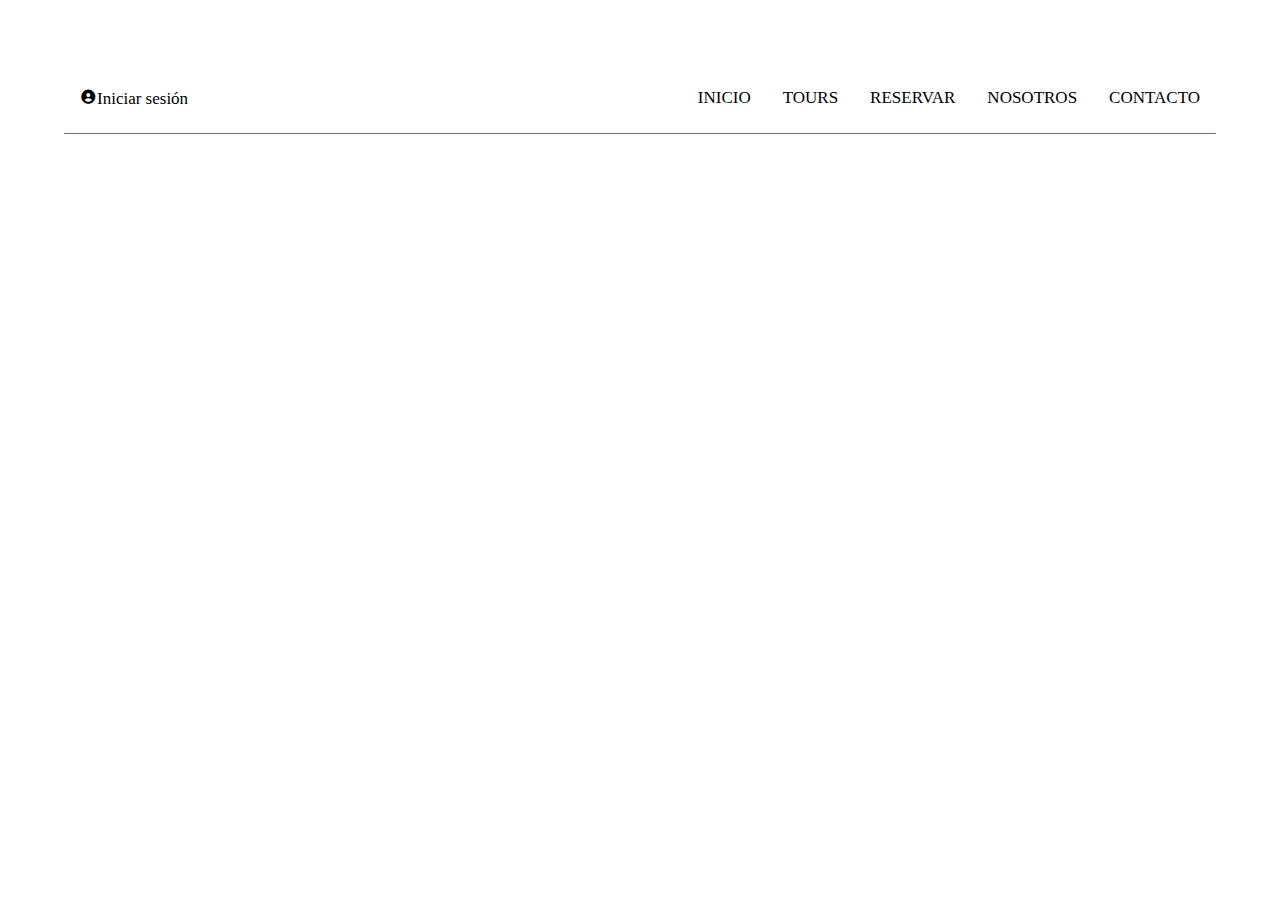
==== html/index.html @ b3cd03bd "tours aumento" ====
<!DOCTYPE html>
<html>
<head>
<meta name="viewport" content="width=device-width, initial-scale=1">
<!-- Importa la librería de iconos Boxicons -->
<link href='https://unpkg.com/boxicons@2.1.4/css/boxicons.min.css' rel='stylesheet'>
<link rel="stylesheet" href="../css/index.css">
</head>
<body onload="showTab('Inicio')">

<!-- Contenedor para centrar y ajustar el contenido -->
<div class="container">

  <!-- Barra de navegación -->
  <div class="navbar clearfix">
    <a href="javascript:void(0)" class="tablinks left" onclick="openCity(event, 'Login')"><i class='bx bxs-user-circle'></i>Iniciar sesión</a>
    <a href="javascript:void(0)" class="tablinks right" onclick="openCity(event, 'Contacto')">CONTACTO</a>
    <a href="javascript:void(0)" class="tablinks right" onclick="openCity(event, 'Nosotros')">NOSOTROS</a>
    <a href="javascript:void(0)" class="tablinks right" onclick="openCity(event, 'Reserva')">RESERVAR</a>
    <a href="javascript:void(0)" class="tablinks right" onclick="openCity(event, 'Tours')">TOURS</a>
    <a href="javascript:void(0)" class="tablinks right" onclick="openCity(event, 'Inicio')">INICIO</a>
  </div>

  <!--Pestaña de INICIO-->
  <div id="Inicio" class="tabcontent">
    <!-- Encabezado con imagen de fondo -->
    <div class="header">
      <img src="https://transantin.cl/wp-content/uploads/2023/02/vina-del-mar.jpg" 
      alt="Hotel Veranum" width="100%" height="600px">
      <div class="overlay">
        <h1>HOTEL VERANUM</h1>
        <div class="search-container">
          <div class="search-box">
              <input type="text" class="search-input" placeholder="Buscar...">
              <span class="search-icon"><i class='bx bx-search'></i></span>
          </div>
      </div>
      </div>
    </div>
    
  </div>

  <!--Pestaña de TOURS-->
  <div id="Tours" class="tabcontent">
    <div class="header">
      <div class="aspect-ratio-container">
        <img src="https://transantin.cl/wp-content/uploads/2023/02/vina-del-mar.jpg" alt="Image">
      </div>
      <div class="overlay">
        <h1>HOTEL VERANUM</h1>
      </div>
    </div>
    <h3>Sedes</h3>
    <div>
      <div id="tours_1" class="tabcontent">Quinta Region
        <div><img src="" alt="Relog de Flores">
          <button class="button" type="submit">Relog de Flores</button>
        </div>
        <div>
          <div>
            <img src="" alt="Castillo Wullf">
            <button class="button" type="submit">Castillo Wullf</button>
          </div>
          <div>
            <img src="" alt="Funiculares de Valparaiso">
            <button class="button" type="submit">Funiculares de Valparaiso</button>
          </div>
        </div>
      </div>
      <div id="tours_2" class="tabcontent">Santiago
        <div><img src="https://faro.travel/blog/wp-content/uploads/2017/02/Templo-Bahai-1024x683.jpg" alt="Templo Bahai">
          <button class="button" type="submit">Templo Bahai</button>
        </div>
        <div>
          <div>
            <img src="https://santiagochile.com/wp-content/uploads/plaza-de-armas-santiago.jpg" alt="Plaza de Armas">
            <button class="button" type="submit">Plaza de Armas</button>
          </div>
          <div>
            <img src="" alt="telefericos">
            <button class="button" type="submit">telefericos</button>
          </div>
        </div>
      </div>
    </div> 
  </div>

  <!--Pestañas de RESERVA-->
  <div id="Reserva" class="tabcontent">
    <div class="header">
      <div class="aspect-ratio-container">
        <img src="https://transantin.cl/wp-content/uploads/2023/02/vina-del-mar.jpg" alt="Image">
      </div>
      <div class="overlay">
        <h1>HOTEL VERANUM</h1>
      </div>
    </div>
    <h3>Reserva</h3>
    <p>Haz tu reserva fácilmente aquí.</p>
  </div>

  <div id="Nosotros" class="tabcontent">
    <h3>Nosotros</h3>
    <p>Conoce más sobre nosotros.</p>
  </div>

  <div id="Contacto" class="tabcontent">
    <h3>Contacto</h3>
    <p>Ponte en contacto con nosotros.</p>
  </div>

  <!--Pestaña de INCIAR SESION-->
  <div id="Login" class="tabcontent">
    <div class="header">
      <div class="aspect-ratio-container">
        <img src="https://transantin.cl/wp-content/uploads/2023/02/vina-del-mar.jpg" alt="Image">
      </div>
      <div class="overlay">
        <h1>HOTEL VERANUM</h1>
      </div>
    </div>
    <div class="container2-wrapper">
      <div class="container2">
        <form>
          <input class="input_login" type="text" id="email" name="email" placeholder="Correo electrónico">
          <input class="input_login" type="password" id="password" name="password" placeholder="Contraseña">
          <p>¿Has olvidado tu contraseña?<a href="">Click aquí</a></p>
          <button class="button" type="submit">Iniciar Sesión</button>
          <p>¿No tienes una cuenta? <a href="#">Regístrate</a></p>
        </form>
      </div>
    </div>
  </div>
</div>
<script src="../js/index.js"></script>

</body>
</html>
---- css/index.css ----
body {
  font-family: Georgia, 'Times New Roman', Times, serif;
  margin: 0;
  padding: 0;
  width: 100%;
  box-sizing: border-box;
}


/* Contenedor para centrar y ajustar el contenido */
.container {
  margin-left: 5%;
  margin-right: 5%;
  margin-top: 5%;
}

/* Estilo para la barra de navegación */
.navbar {
  overflow: hidden;
  border-bottom: 1px solid #00be30;
  padding: 10px 0;
  margin-bottom: 20px;
}

/* Estilo para los enlaces de la barra de navegación */
.navbar a {
  font-family: Georgia, 'Times New Roman', Times, serif;
  display: block;
  color: black;
  text-align: center;
  padding: 14px 16px;
  text-decoration: none;
  font-size: 17px;
  transition: 0.3s;
}

/* Cambio de color al pasar el mouse sobre los enlaces */
.navbar a:hover {
  color: green;
}

/* Estilo para el enlace activo (seleccionado) */
.navbar a.active {
  color: green;
}

/* Sección alineada a la izquierda */
.navbar .left {
  float: left;
}

/* Sección alineada a la derecha */
.navbar .right {
  float: right;
}

/* Estilo para el icono de inicio de sesión */
.login-icon {
  vertical-align: middle;
  margin-right: 8px;
}

/* Limpiar floats */
.clearfix::after {
  content: "";
  clear: both;
  display: table;
}

/* Estilo para el encabezado con la imagen de fondo */
.header {
  position: relative;
  text-align: center;
  color: white;
}
.header .overlay {
  position: absolute;
  top: 50%;
  left: 50%;
  transform: translate(-50%, -50%);
  text-align: center;
}

.header h1 {
  font-size: 80px;
  text-shadow: #1a1a1a;
  margin: 0;
}

.header .search-bar {
  margin-top: 20px;
}

.header .search-bar input[type="text"] {
  width: 60%;
  padding: 10px;
  font-size: 17px;
  border: none;
  border-radius: 5px;
  outline: none;
}

/* Estilo para el contenido de las pestañas */
.tabcontent {
  display: none;
  padding: 20px;
  border-top: none;
  -webkit-animation: fadeEffect 1s;
  animation: fadeEffect 1s;
  width: 100%;
  box-sizing: border-box;
}

/* Efecto de desvanecimiento en las pestañas */
@-webkit-keyframes fadeEffect {
  from {opacity: 0;}
  to {opacity: 1;}
}

@keyframes fadeEffect {
  from {opacity: 0;}
  to {opacity: 1;}
}

/*ESTILOS DE PESTAÑA DE INICIAR SESION*/
.container2-wrapper {
  display: flex;
  justify-content: center;
  align-items: center;
  height: calc(60vh); /* Altura total menos la altura del encabezado */
}
.container2 {
  background-color: #fff;
  padding: 30px;
  border-radius: 5px;
  box-shadow: 0 2px 5px rgba(0, 0, 0, 0.3);
  width: 450px;
  text-align: center;
  
}
.input_login{
  font-family: Georgia, 'Times New Roman', Times, serif;
  width: 100%;
  padding: 12px 20px;
  margin: 12px 0;
  display: inline-block;
  border: 1px solid green;
  box-sizing: border-box;
  border-radius: 4rem;
  font-size: 20px;
}
.button {
  font-family: Georgia, 'Times New Roman', Times, serif;
  background: linear-gradient(to right, #00be30, #195783);
  color: white;
  padding: 12px 20px;
  margin: 8px 0;
  border: none;
  cursor: pointer;
  width: 100%;
  border-radius: 4rem;
  transition: background-color 0.3s;
  font-size: 20px;
}

.button:hover {
  background-color: green;
}
.container2 a,p {
  color: green;
  font-size: 18px;
}
.search-container {
  display: flex;
  justify-content: center;
  align-items: center;
  width: 100%;
  margin-top: 20px;
}
.search-box {
  position: relative;
  width: 500px;

}
.search-input {
  font-family: Georgia, 'Times New Roman', Times, serif;
  width: 100%;
  padding: 12px 20px;
  border: none;
  border-radius: 4rem;
  font-size: 20px;
  outline: none;
  
}
.search-icon {
  position: absolute;
  top: 56%;
  right: 10px;
  transform: translateY(-50%);
  color: #195783;
  font-size: 38px;
}

.aspect-ratio-container {
  position: relative;
  padding-bottom: 8.04%; /* 1120:90 aspect ratio */
}


.aspect-ratio-container img {
  position: absolute;
  top: 0;
  left: 0;
  width: 100%;
  height: 100%;
  object-fit: cover;
}
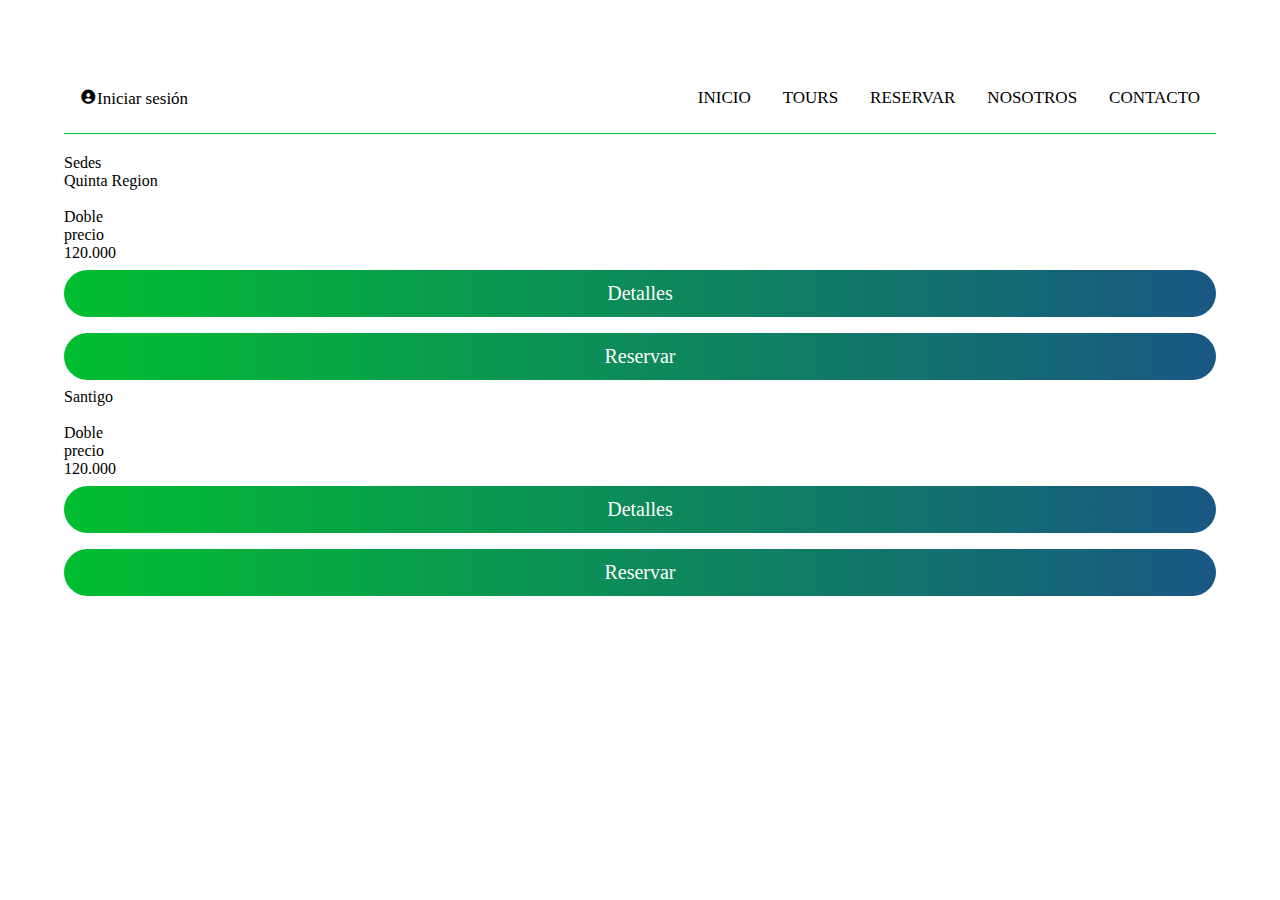
==== commit 40c090a0: "avanze pestaña reservaciones" ====
--- a/html/index.html
+++ b/html/index.html
@@ -95,8 +95,64 @@
         <h1>HOTEL VERANUM</h1>
       </div>
     </div>
-    <h3>Reserva</h3>
-    <p>Haz tu reserva fácilmente aquí.</p>
+      <h3>Reserva</h3>
+      <p>Haz tu reserva fácilmente aquí.</p>
+    </div>
+    <div>
+      <div>Sedes
+        <div>
+          Quinta Region
+          <div>
+            <!--habitacion1-->
+            <div>
+              <div>
+                <img src="" alt="">
+              </div>
+              <div>
+                <div>
+                  <div>Doble</div>
+                  <div><!--estrellas--></div>
+                </div>
+                <div>
+                  <div>precio</div>
+                  <div>120.000</div>
+                </div>
+                <div>
+                  <div>
+                    <button class="button" type="submit">Detalles</button>
+                    <button class="button" type="submit">Reservar</button>
+                  </div>
+                </div>
+              </div>
+            </div>  
+          </div>
+        </div>
+        <div>
+          Santigo
+          <div>
+            <div>
+              <img src="" alt="">
+            </div>
+            <div>
+              <div>
+                <div>Doble</div>
+                <div><!--estrellas--></div>
+              </div>
+              <div>
+                <div>precio</div>
+                <div>120.000</div>
+              </div>
+              <div>
+                <div>
+                  <button class="button" type="submit">Detalles</button>
+                  <button class="button" type="submit">Reservar</button>
+                </div>
+              </div>
+            </div>
+          </div>
+        </div>
+      </div>       
+    </div>
   </div>
 
   <div id="Nosotros" class="tabcontent">
@@ -126,7 +182,7 @@
           <input class="input_login" type="password" id="password" name="password" placeholder="Contraseña">
           <p>¿Has olvidado tu contraseña?<a href="">Click aquí</a></p>
           <button class="button" type="submit">Iniciar Sesión</button>
-          <p>¿No tienes una cuenta? <a href="#">Regístrate</a></p>
+          <p>¿No tienes una cuenta? <a href="registro.html">Regístrate</a></p>
         </form>
       </div>
     </div>
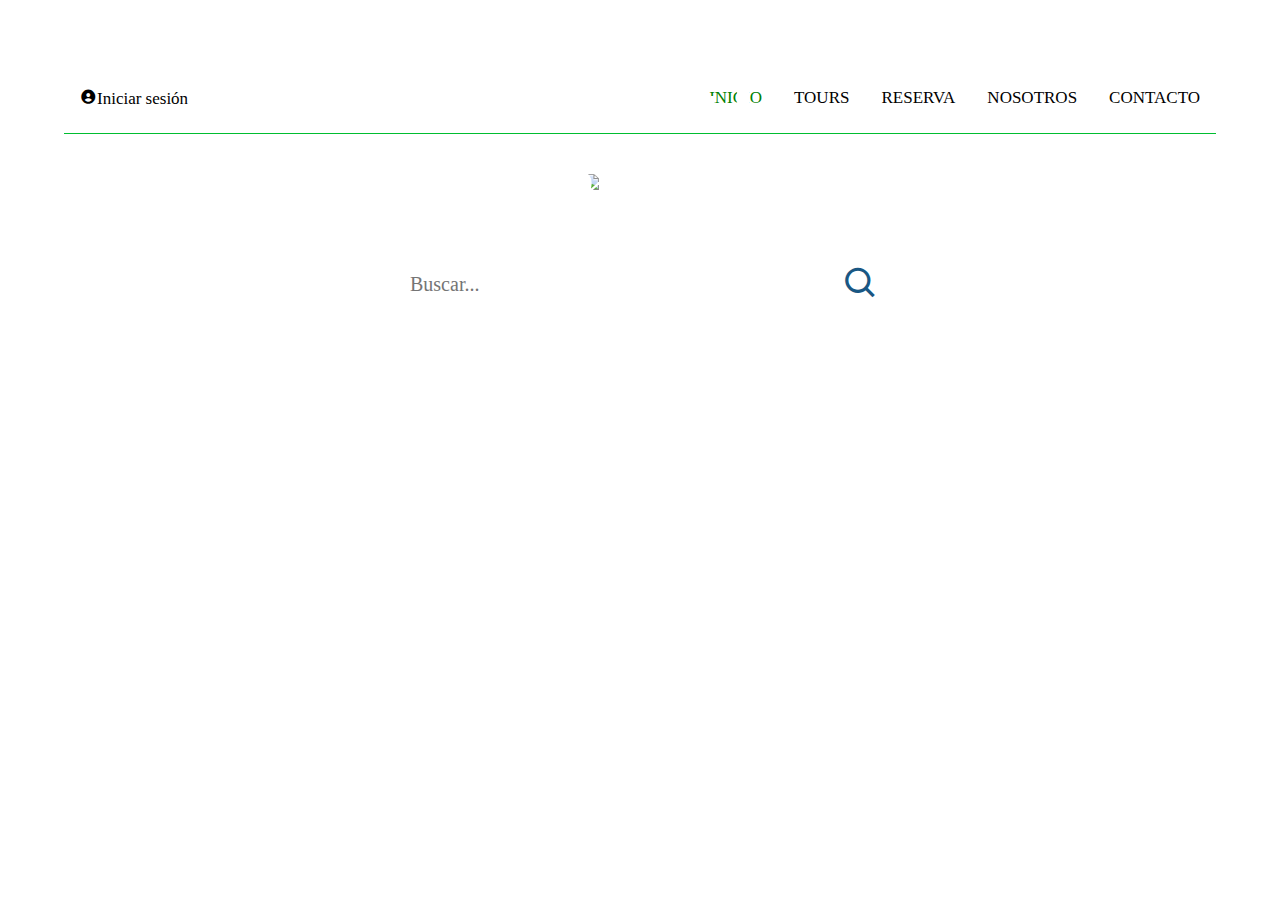
==== commit 86e9e13e: "a" ====
--- a/html/index.html
+++ b/html/index.html
@@ -16,7 +16,7 @@
     <a href="javascript:void(0)" class="tablinks left" onclick="openCity(event, 'Login')"><i class='bx bxs-user-circle'></i>Iniciar sesión</a>
     <a href="javascript:void(0)" class="tablinks right" onclick="openCity(event, 'Contacto')">CONTACTO</a>
     <a href="javascript:void(0)" class="tablinks right" onclick="openCity(event, 'Nosotros')">NOSOTROS</a>
-    <a href="javascript:void(0)" class="tablinks right" onclick="openCity(event, 'Reserva')">RESERVAR</a>
+    <a href="javascript:void(0)" class="tablinks right" onclick="openCity(event, 'Reserva')">RESERVA</a>
     <a href="javascript:void(0)" class="tablinks right" onclick="openCity(event, 'Tours')">TOURS</a>
     <a href="javascript:void(0)" class="tablinks right" onclick="openCity(event, 'Inicio')">INICIO</a>
   </div>
@@ -50,39 +50,8 @@
         <h1>HOTEL VERANUM</h1>
       </div>
     </div>
-    <h3>Sedes</h3>
-    <div>
-      <div id="tours_1" class="tabcontent">Quinta Region
-        <div><img src="" alt="Relog de Flores">
-          <button class="button" type="submit">Relog de Flores</button>
-        </div>
-        <div>
-          <div>
-            <img src="" alt="Castillo Wullf">
-            <button class="button" type="submit">Castillo Wullf</button>
-          </div>
-          <div>
-            <img src="" alt="Funiculares de Valparaiso">
-            <button class="button" type="submit">Funiculares de Valparaiso</button>
-          </div>
-        </div>
-      </div>
-      <div id="tours_2" class="tabcontent">Santiago
-        <div><img src="https://faro.travel/blog/wp-content/uploads/2017/02/Templo-Bahai-1024x683.jpg" alt="Templo Bahai">
-          <button class="button" type="submit">Templo Bahai</button>
-        </div>
-        <div>
-          <div>
-            <img src="https://santiagochile.com/wp-content/uploads/plaza-de-armas-santiago.jpg" alt="Plaza de Armas">
-            <button class="button" type="submit">Plaza de Armas</button>
-          </div>
-          <div>
-            <img src="" alt="telefericos">
-            <button class="button" type="submit">telefericos</button>
-          </div>
-        </div>
-      </div>
-    </div> 
+    <h3>Tours</h3>
+    <p>Explora nuestros increíbles tours.</p>
   </div>
 
   <!--Pestañas de RESERVA-->
@@ -95,19 +64,44 @@
         <h1>HOTEL VERANUM</h1>
       </div>
     </div>
-      <h3>Reserva</h3>
-      <p>Haz tu reserva fácilmente aquí.</p>
-    </div>
+    <h3>Reserva</h3>
+    <p>Haz tu reserva fácilmente aquí.</p>
     <div>
-      <div>Sedes
+      <font color= "green"><h3><i>Sedes</i></h3></font>
+      <div>
+        Quinta Region
+        <!--habitacion1-->
         <div>
-          Quinta Region
           <div>
-            <!--habitacion1-->
+            <img src="https://images.mirai.com/INFOROOMS/10030559/NzLXA8mGnfQhLUeZXSKJ/NzLXA8mGnfQhLUeZXSKJ_large.jpg" 
+                alt="Hotel Veranum" width="300" height="250px">
+              </div>
             <div>
               <div>
-                <img src="" alt="">
+                <div>Doble</div>
+                <div><!--estrellas--></div>
               </div>
+              <div>
+                <div>precio</div>
+                <div>60.000</div>
+              </div>
+              <div>
+                <div>
+                  <button class="button" type="submit">Detalles</button>
+                  <button class="button" type="submit">Reservar</button>
+                </div>
+              </div>
+            </div>
+          </div>  
+      </div>
+        <div>
+          Santiago
+          <div>
+            <!--habitacion2-->
+            <div>
+                <div>
+                  <img src="https://www.ghlhoteles.com/cache/4f/56/4f56b540dec02093f24f38473594cecf.jpg" alt="Habitacion Doble" width="400"height="250"px>
+                </div>
               <div>
                 <div>
                   <div>Doble</div>
@@ -127,33 +121,9 @@
             </div>  
           </div>
         </div>
-        <div>
-          Santigo
-          <div>
-            <div>
-              <img src="" alt="">
-            </div>
-            <div>
-              <div>
-                <div>Doble</div>
-                <div><!--estrellas--></div>
-              </div>
-              <div>
-                <div>precio</div>
-                <div>120.000</div>
-              </div>
-              <div>
-                <div>
-                  <button class="button" type="submit">Detalles</button>
-                  <button class="button" type="submit">Reservar</button>
-                </div>
-              </div>
-            </div>
-          </div>
-        </div>
-      </div>       
     </div>
-  </div>
+  </div> 
+
 
   <div id="Nosotros" class="tabcontent">
     <h3>Nosotros</h3>
@@ -182,7 +152,7 @@
           <input class="input_login" type="password" id="password" name="password" placeholder="Contraseña">
           <p>¿Has olvidado tu contraseña?<a href="">Click aquí</a></p>
           <button class="button" type="submit">Iniciar Sesión</button>
-          <p>¿No tienes una cuenta? <a href="registro.html">Regístrate</a></p>
+          <p>¿No tienes una cuenta? <a href="#">Regístrate</a></p>
         </form>
       </div>
     </div>
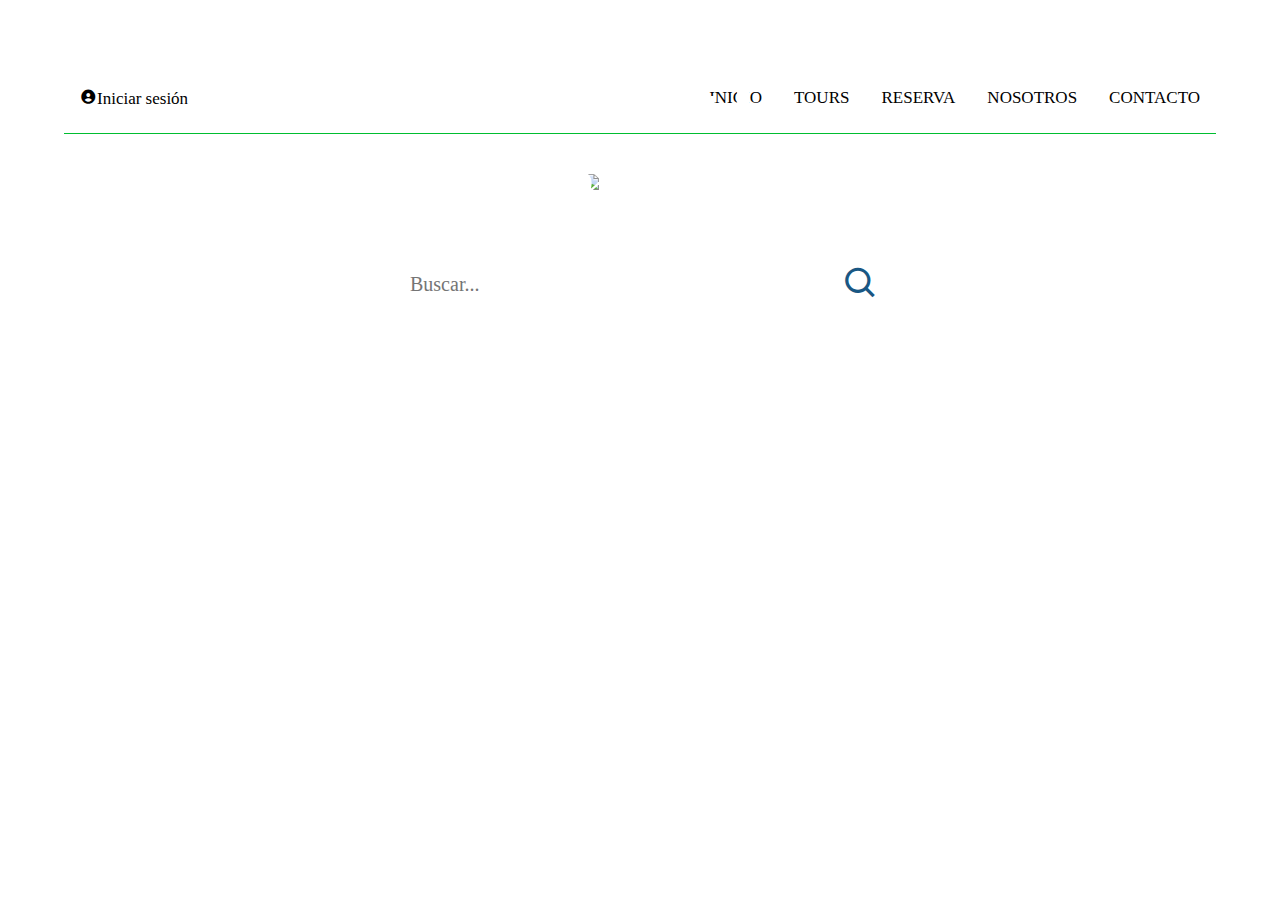
==== commit e65095a7: "a" ====
--- a/html/index.html
+++ b/html/index.html
@@ -51,8 +51,49 @@
       </div>
     </div>
     <h3>Tours</h3>
-    <p>Explora nuestros increíbles tours.</p>
+
+    <div id="tourBtnContainer">
+      <button class="btn active" onclick="filterSelection('santiago', 'filterDivTour')"> Santiago</button>
+      <button class="btn" onclick="filterSelection('quinta', 'filterDivTour')"> Quinta Región</button>
+    </div>
+
+    <div class="container_tours">
+      <div class="filterDivTour santiago show">
+        <img src="/img/templo_bahai.png" alt="Templo Bahai">
+        <div>Templo Bahai</div>
+      </div>
+      <div class="filterDivTour santiago show">
+        <img src="/img/plaza_armas.png" alt="Plaza de Armas">
+        <div>Plaza de Armas</div>
+      </div>
+      <div class="filterDivTour santiago show">
+        <img src="/img/teleferico.png" alt="Telefericos">
+        <div>Telefericos</div>
+      </div>
+      <div class="filterDivTour santiago show">
+        <img src="/img/Portillo.png" alt="Portillo y Laguna del Inca">
+        <div>Another Place</div>
+      </div>
+      <div class="filterDivTour quinta">
+        <img src="/img/Viña_Del_Mar_Clock.jpg" alt="Reloj de Flores">
+        <div>Reloj de Flores</div>
+      </div>
+      <div class="filterDivTour quinta">
+        <img src="/img/castillo.png" alt="Castillo Wulff">
+        <div>Castillo Wulff</div>
+      </div>
+      <div class="filterDivTour quinta">
+        <img src="/img/funiculares.jpg" alt="Funiculares Valparaíso">
+        <div>Funiculares Valparaíso</div>
+      </div>
+      <div class="filterDivTour quinta">
+        <img src="/img/arte_urbano.png" alt="Arte Urbano">
+        <div>Arte Urbano</div>
+      </div>
+      <!-- Agregar mas-->
+    </div>
   </div>
+  
 
   <!--Pestañas de RESERVA-->
   <div id="Reserva" class="tabcontent">
@@ -65,65 +106,40 @@
       </div>
     </div>
     <h3>Reserva</h3>
-    <p>Haz tu reserva fácilmente aquí.</p>
-    <div>
-      <font color= "green"><h3><i>Sedes</i></h3></font>
-      <div>
-        Quinta Region
-        <!--habitacion1-->
-        <div>
-          <div>
-            <img src="https://images.mirai.com/INFOROOMS/10030559/NzLXA8mGnfQhLUeZXSKJ/NzLXA8mGnfQhLUeZXSKJ_large.jpg" 
-                alt="Hotel Veranum" width="300" height="250px">
-              </div>
-            <div>
-              <div>
-                <div>Doble</div>
-                <div><!--estrellas--></div>
-              </div>
-              <div>
-                <div>precio</div>
-                <div>60.000</div>
-              </div>
-              <div>
-                <div>
-                  <button class="button" type="submit">Detalles</button>
-                  <button class="button" type="submit">Reservar</button>
-                </div>
-              </div>
-            </div>
-          </div>  
+
+    <div id="reservaBtnContainer">
+      <button class="btn active" onclick="filterSelection('santiago', 'filterDivReserva')"> Santiago</button>
+      <button class="btn" onclick="filterSelection('quinta', 'filterDivReserva')"> Quinta Región</button>
+    </div>
+
+    <div class="container_tours">
+      <div class="filterDivReserva santiago show">
+        <img src="/img/hotel1.jpg" alt="Habitacion">
+        <div>Habitacion Santiago 1</div>
       </div>
-        <div>
-          Santiago
-          <div>
-            <!--habitacion2-->
-            <div>
-                <div>
-                  <img src="https://www.ghlhoteles.com/cache/4f/56/4f56b540dec02093f24f38473594cecf.jpg" alt="Habitacion Doble" width="400"height="250"px>
-                </div>
-              <div>
-                <div>
-                  <div>Doble</div>
-                  <div><!--estrellas--></div>
-                </div>
-                <div>
-                  <div>precio</div>
-                  <div>120.000</div>
-                </div>
-                <div>
-                  <div>
-                    <button class="button" type="submit">Detalles</button>
-                    <button class="button" type="submit">Reservar</button>
-                  </div>
-                </div>
-              </div>
-            </div>  
-          </div>
-        </div>
+      <div class="filterDivReserva santiago show">
+        <img src="/img/hotel2.png" alt="Habitacion">
+        <div>Habitacion Santiago 2</div>
+      </div>
+      <div class="filterDivReserva santiago show">
+        <img src="/img/hotel3.png" alt="Habitacion">
+        <div>Habitacion Santiago 3</div>
+      </div>
+      <div class="filterDivReserva quinta">
+        <img src="/img/hotel4.png" alt="Habitaciona">
+        <div>Habitacion Quinta 1</div>
+      </div>
+      <div class="filterDivReserva quinta">
+        <img src="/img/hotel5.png" alt="Habitacion">
+        <div>Habitacion Quinta 2</div>
+      </div>
+      <div class="filterDivReserva quinta">
+        <img src="/img/hotel6.png" alt="Habitacion">
+        <div>Habitacion Quinta 3</div>
+      </div>
+      <!-- Agregar mas-->
     </div>
   </div> 
-
 
   <div id="Nosotros" class="tabcontent">
     <h3>Nosotros</h3>
--- a/css/index.css
+++ b/css/index.css
@@ -200,13 +200,51 @@
   color: #195783;
   font-size: 38px;
 }
-
+/*Otra barra de busqueda*/
+.search-container2-wrapper {
+  display: flex;
+  align-items: center;
+  width: 100%;
+  margin-top: 20px;
+}
+
+.search-container2-wrapper h3 {
+  margin-right: 20px; /* Ajustar según sea necesario para el espaciado */
+}
+
+.search-container2 {
+  display: flex;
+  justify-content: center;
+  align-items: center;
+  width: calc(100% - 100px); /* Ajustar el ancho restante, considerando el h3 */
+}
+
+.search-box2 {
+  position: relative;
+  width: 500px;
+}
+
+.search-input2 {
+  font-family: Georgia, 'Times New Roman', Times, serif;
+  width: 100%;
+  padding: 12px 20px 12px 50px; /* Ajustar el padding izquierdo para dejar espacio al icono */
+  border: none;
+  border-radius: 4rem;
+  font-size: 15px;
+}
+
+.search-icon2 {
+  position: absolute;
+  top: 50%;
+  left: 10px; 
+  transform: translateY(-50%);
+  color: green;
+  font-size: 25px;
+}
 .aspect-ratio-container {
   position: relative;
   padding-bottom: 8.04%; /* 1120:90 aspect ratio */
 }
-
-
 .aspect-ratio-container img {
   position: absolute;
   top: 0;
@@ -215,3 +253,76 @@
   height: 100%;
   object-fit: cover;
 }
+
+#myBtnContainer {
+  display: flex;
+  justify-content: center;
+  margin: 10px;
+}
+
+.btn {
+  border: none;
+  outline: none;
+  padding: 12px 16px;
+  background-color: #f1f1f1;
+  cursor: pointer;
+  margin: 0 5px;
+  border-radius: 5px;
+}
+
+.btn:hover {
+  background-color: #ddd;
+}
+
+.btn.active {
+  background-color: #666;
+  color: white;
+}
+
+.container_tours {
+  display: flex;
+  flex-wrap: wrap;
+  justify-content: center;
+  gap: 20px;
+  padding: 20px;
+}
+
+.filterDiv {
+  background-color: #ffffff;
+  width: 500px;
+  height: 500px;
+  text-align: center;
+  color: #333;
+  font-size: 20px;
+  margin: 10px;
+  display: none;
+  box-shadow: 0 4px 8px rgba(0, 0, 0, 0.2);
+  border-radius: 15px;
+  overflow: hidden;
+  transition: transform 0.3s ease, box-shadow 0.3s ease;
+}
+
+.filterDiv.show {
+  display: block;
+}
+
+.filterDiv img {
+  width: 100%;
+  height: 70%;
+  
+}
+
+.filterDiv1 {
+  background-color: #ffffff;
+  width: 500px;
+  height: 500px;
+  text-align: center;
+  color: #333;
+  font-size: 30px;
+  margin: 10px;
+  display: none;
+  box-shadow: 0 4px 8px rgba(0, 0, 0, 0.2);
+  border-radius: 15px;
+  overflow: hidden;
+  transition: transform 0.3s ease, box-shadow 0.3s ease;
+}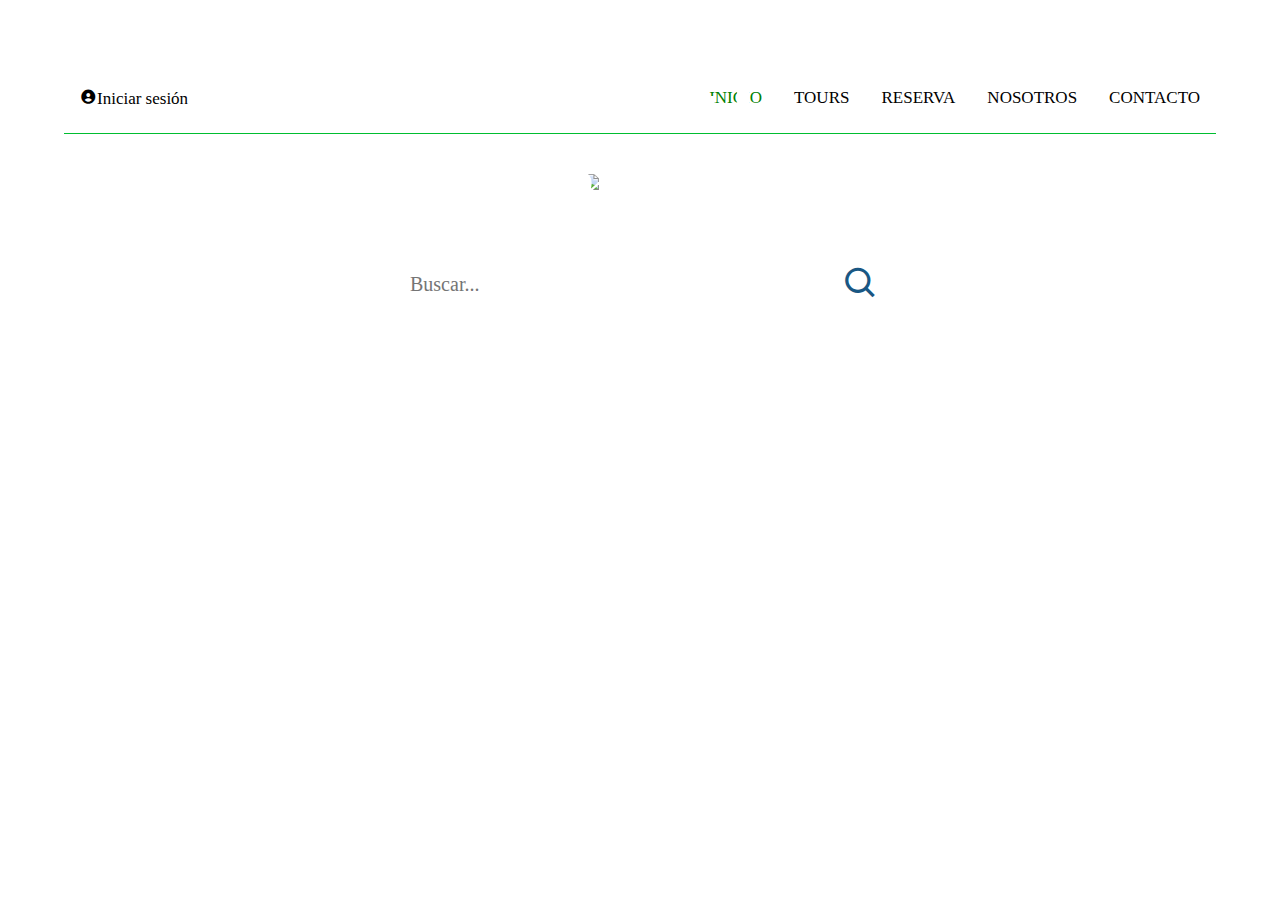
==== commit 03439790: "a" ====
--- a/html/index.html
+++ b/html/index.html
@@ -52,41 +52,41 @@
     </div>
     <h3>Tours</h3>
 
-    <div id="tourBtnContainer">
-      <button class="btn active" onclick="filterSelection('santiago', 'filterDivTour')"> Santiago</button>
-      <button class="btn" onclick="filterSelection('quinta', 'filterDivTour')"> Quinta Región</button>
+    <div id="myBtnContainer">
+      <button class="btn active" onclick="filterSelection('santiago')"> Santiago</button>
+      <button class="btn" onclick="filterSelection('quinta')"> Quinta Región</button>
     </div>
 
     <div class="container_tours">
-      <div class="filterDivTour santiago show">
+      <div class="filterDiv santiago show">
         <img src="/img/templo_bahai.png" alt="Templo Bahai">
         <div>Templo Bahai</div>
       </div>
-      <div class="filterDivTour santiago show">
+      <div class="filterDiv santiago show">
         <img src="/img/plaza_armas.png" alt="Plaza de Armas">
         <div>Plaza de Armas</div>
       </div>
-      <div class="filterDivTour santiago show">
+      <div class="filterDiv santiago show">
         <img src="/img/teleferico.png" alt="Telefericos">
         <div>Telefericos</div>
       </div>
-      <div class="filterDivTour santiago show">
+      <div class="filterDiv santiago show">
         <img src="/img/Portillo.png" alt="Portillo y Laguna del Inca">
         <div>Another Place</div>
       </div>
-      <div class="filterDivTour quinta">
+      <div class="filterDiv quinta">
         <img src="/img/Viña_Del_Mar_Clock.jpg" alt="Reloj de Flores">
         <div>Reloj de Flores</div>
       </div>
-      <div class="filterDivTour quinta">
+      <div class="filterDiv quinta">
         <img src="/img/castillo.png" alt="Castillo Wulff">
         <div>Castillo Wulff</div>
       </div>
-      <div class="filterDivTour quinta">
+      <div class="filterDiv quinta">
         <img src="/img/funiculares.jpg" alt="Funiculares Valparaíso">
         <div>Funiculares Valparaíso</div>
       </div>
-      <div class="filterDivTour quinta">
+      <div class="filterDiv quinta">
         <img src="/img/arte_urbano.png" alt="Arte Urbano">
         <div>Arte Urbano</div>
       </div>
@@ -105,37 +105,37 @@
         <h1>HOTEL VERANUM</h1>
       </div>
     </div>
-    <h3>Reserva</h3>
+    <h3>Tours</h3>
 
-    <div id="reservaBtnContainer">
-      <button class="btn active" onclick="filterSelection('santiago', 'filterDivReserva')"> Santiago</button>
-      <button class="btn" onclick="filterSelection('quinta', 'filterDivReserva')"> Quinta Región</button>
+    <div id="myBtnContainer">
+      <button class="btn active" onclick="filterSelection('santiago')"> Santiago</button>
+      <button class="btn" onclick="filterSelection('quinta')"> Quinta Región</button>
     </div>
 
     <div class="container_tours">
-      <div class="filterDivReserva santiago show">
+      <div class="filterDiv1 santiago show">
         <img src="/img/hotel1.jpg" alt="Habitacion">
-        <div>Habitacion Santiago 1</div>
+        <div>Templo Bahai</div>
       </div>
-      <div class="filterDivReserva santiago show">
+      <div class="filterDiv1 santiago show">
         <img src="/img/hotel2.png" alt="Habitacion">
-        <div>Habitacion Santiago 2</div>
+        <div>Plaza de Armas</div>
       </div>
-      <div class="filterDivReserva santiago show">
+      <div class="filterDiv1 santiago show">
         <img src="/img/hotel3.png" alt="Habitacion">
-        <div>Habitacion Santiago 3</div>
+        <div>Telefericos</div>
       </div>
-      <div class="filterDivReserva quinta">
+      <div class="filterDiv1 quinta">
         <img src="/img/hotel4.png" alt="Habitaciona">
-        <div>Habitacion Quinta 1</div>
+        <div>Another Place</div>
       </div>
-      <div class="filterDivReserva quinta">
+      <div class="filterDiv1 quinta">
         <img src="/img/hotel5.png" alt="Habitacion">
-        <div>Habitacion Quinta 2</div>
+        <div>Reloj de Flores</div>
       </div>
-      <div class="filterDivReserva quinta">
-        <img src="/img/hotel6.png" alt="Habitacion">
-        <div>Habitacion Quinta 3</div>
+      <div class="filterDiv1 quinta">
+        <img src="/img/" alt="Habitacion">
+        <div>Castillo Wulff</div>
       </div>
       <!-- Agregar mas-->
     </div>
--- a/css/index.css
+++ b/css/index.css
@@ -312,17 +312,3 @@
   
 }
 
-.filterDiv1 {
-  background-color: #ffffff;
-  width: 500px;
-  height: 500px;
-  text-align: center;
-  color: #333;
-  font-size: 30px;
-  margin: 10px;
-  display: none;
-  box-shadow: 0 4px 8px rgba(0, 0, 0, 0.2);
-  border-radius: 15px;
-  overflow: hidden;
-  transition: transform 0.3s ease, box-shadow 0.3s ease;
-}